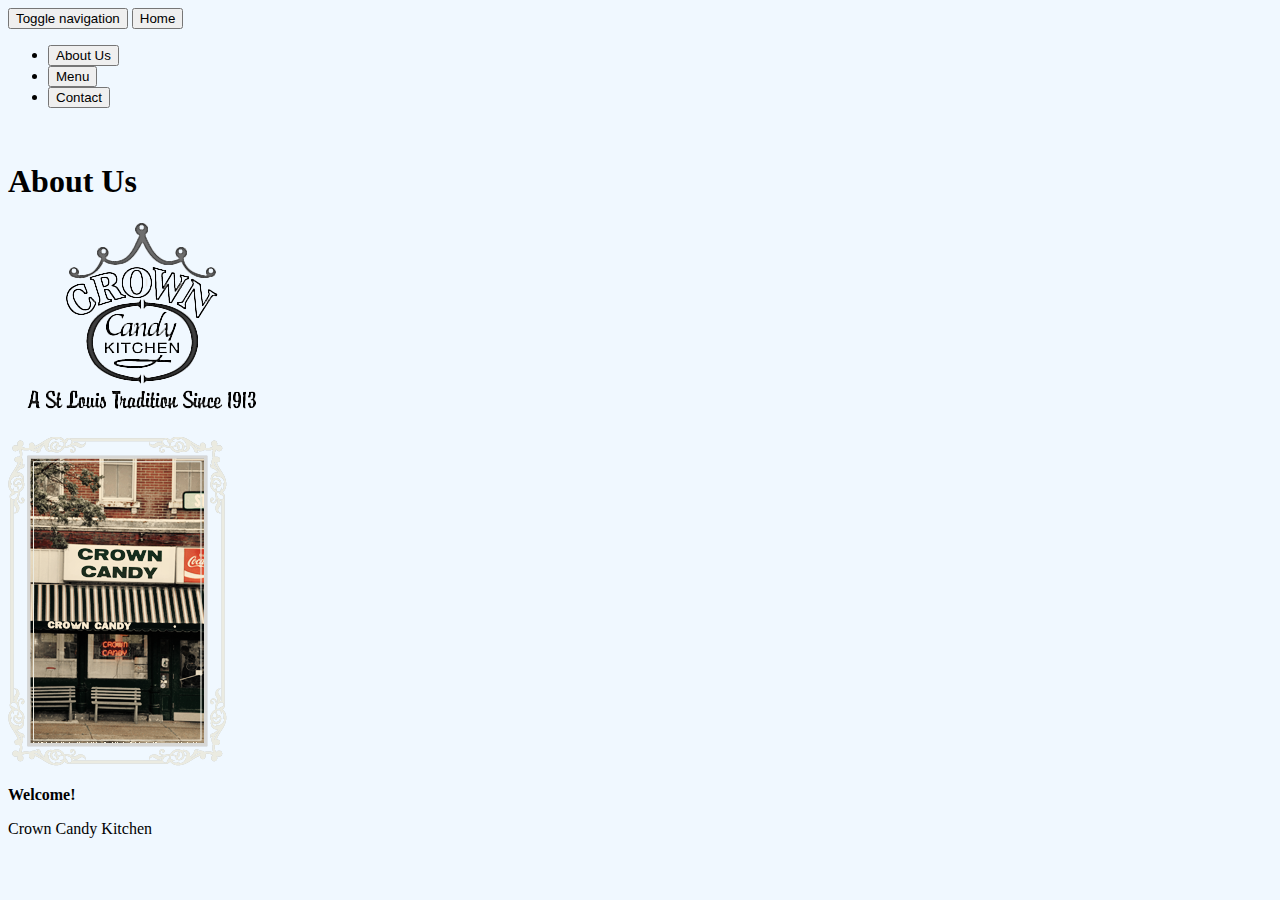
==== about.html @ 3922f228 "9/29/2014 in class" ====
<!DOCTYPE html>
<html lang="en">
<head>
  <meta charset="utf-8">
  <meta http-equiv="X-UA-Compatible" content="IE=edge">
  <meta name="viewport" content="width=device-width, initial-scale=1">
  <title>Crown Candy Kitchen</title>

  <!-- Bootstrap -->
  <link href="css/bootstrap.min.css" rel="stylesheet">
  <link href="css/custom.css" rel="stylesheet">

  <!-- HTML5 Shim and Respond.js IE8 support of HTML5 elements and media queries -->
  <!-- WARNING: Respond.js doesn't work if you view the page via file:// -->
    <!--[if lt IE 9]>
      <script src="https://oss.maxcdn.com/html5shiv/3.7.2/html5shiv.min.js"></script>
      <script src="https://oss.maxcdn.com/respond/1.4.2/respond.min.js"></script>
      <![endif]-->
    </head>

    <body>

      <div class="navbar navbar-inverse" role="navigation">
        <div class="container">
          <div class="navbar-header">
            <button type="button" class="navbar-toggle collapsed" data-toggle="collapse" data-target=".navbar-collapse">
              <span class="sr-only">Toggle navigation</span>
              <span class="icon-bar"></span>
              <span class="icon-bar"></span>
              <span class="icon-bar"></span>
            </button>
            <a class="navbar-brand" href="index.html"><button type="button" class="btn btn-default navbar-btn">Home</button></a>
          </div>
          <div class="collapse navbar-collapse">
            <ul class="nav navbar-nav">
              <li><a href="#"><button type="button" class="btn btn-default navbar-btn">About Us</button></a></li>
              <li class="active"><a href="menu.html"><button type="button" class="btn btn-default navbar-btn">Menu</button></a></li>
              <li><a href="contact.html"><button type="button" class="btn btn-default navbar-btn">Contact</button></a></li>
            </ul>
          </div><!--/.nav-collapse -->
        </div>
      </div>
      <div class="container">

        <div class="row">
          <div class="col-md-4 col-xs-12">
            <br>
            <h1>About Us</h1>
          </div>
          <div class="col-md-offset-2 col-md-6 col-xs-12">
          <img src="img/crownlogo.png" class="img-responsive">
          </div>
        </div>
        <br>
        <div class="row">
          <div class="col-md-4 col-xs-12">
            <img src="img/storefront.png" class="img-responsive">
          </div>
          <div class="col-md-8 col-xs-12">
            <p><strong>Welcome!</strong></p>
            <p>Crown Candy Kitchen </p>


      </div><!-- /.container -->



      <!-- jQuery (necessary for Bootstrap's JavaScript plugins) -->
      <script src="https://ajax.googleapis.com/ajax/libs/jquery/1.11.1/jquery.min.js"></script>
      <!-- Include all compiled plugins (below), or include individual files as needed -->
      <script src="js/bootstrap.min.js"></script>
    </body>

    </html>
---- css/custom.css ----
body {
	background-color: #F0F8FF;
}

.hours {
	font-size: 1.5em;
}

.h2 {
	font-size: 2em;
}

.img-responsive{
	max-width: 100%;
}
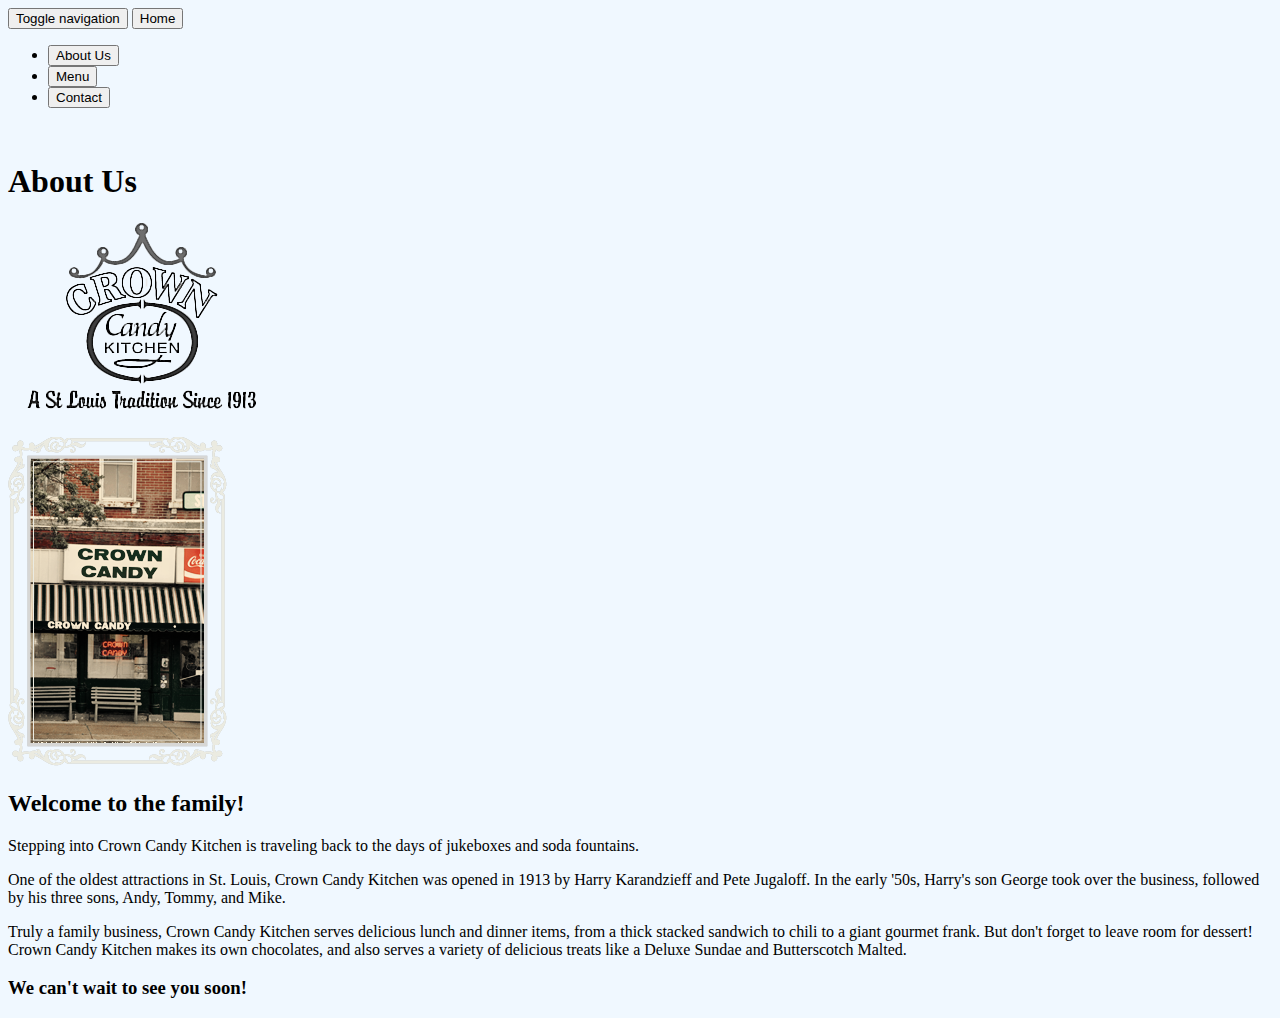
==== commit 12582241: "10/1/2014" ====
--- a/about.html
+++ b/about.html
@@ -33,8 +33,8 @@
           </div>
           <div class="collapse navbar-collapse">
             <ul class="nav navbar-nav">
-              <li><a href="#"><button type="button" class="btn btn-default navbar-btn">About Us</button></a></li>
-              <li class="active"><a href="menu.html"><button type="button" class="btn btn-default navbar-btn">Menu</button></a></li>
+              <li class="active"><a href="about.html"><button type="button" class="btn btn-default navbar-btn">About Us</button></a></li>
+              <li><a href="menu.html"><button type="button" class="btn btn-default navbar-btn">Menu</button></a></li>
               <li><a href="contact.html"><button type="button" class="btn btn-default navbar-btn">Contact</button></a></li>
             </ul>
           </div><!--/.nav-collapse -->
@@ -45,7 +45,7 @@
         <div class="row">
           <div class="col-md-4 col-xs-12">
             <br>
-            <h1>About Us</h1>
+            <h1><strong>About Us</strong></h1>
           </div>
           <div class="col-md-offset-2 col-md-6 col-xs-12">
           <img src="img/crownlogo.png" class="img-responsive">
@@ -57,8 +57,11 @@
             <img src="img/storefront.png" class="img-responsive">
           </div>
           <div class="col-md-8 col-xs-12">
-            <p><strong>Welcome!</strong></p>
-            <p>Crown Candy Kitchen </p>
+            <h2><strong>Welcome to the family!</strong></h2>
+            <p>Stepping into Crown Candy Kitchen is traveling back to the days of jukeboxes and soda fountains.</p>
+            <p>One of the oldest attractions in St. Louis, Crown Candy Kitchen was opened in 1913 by Harry Karandzieff and Pete Jugaloff.  In the early '50s, Harry's son George took over the business, followed by his three sons, Andy, Tommy, and Mike.</p>
+            <p>Truly a family business, Crown Candy Kitchen serves delicious lunch and dinner items, from a thick stacked sandwich to chili to a giant gourmet frank.  But don't forget to leave room for dessert!  Crown Candy Kitchen makes its own chocolates, and also serves a variety of delicious treats like a Deluxe Sundae and Butterscotch Malted.</p>
+            <h3>We can't wait to see you soon!</h3>
 
 
       </div><!-- /.container -->
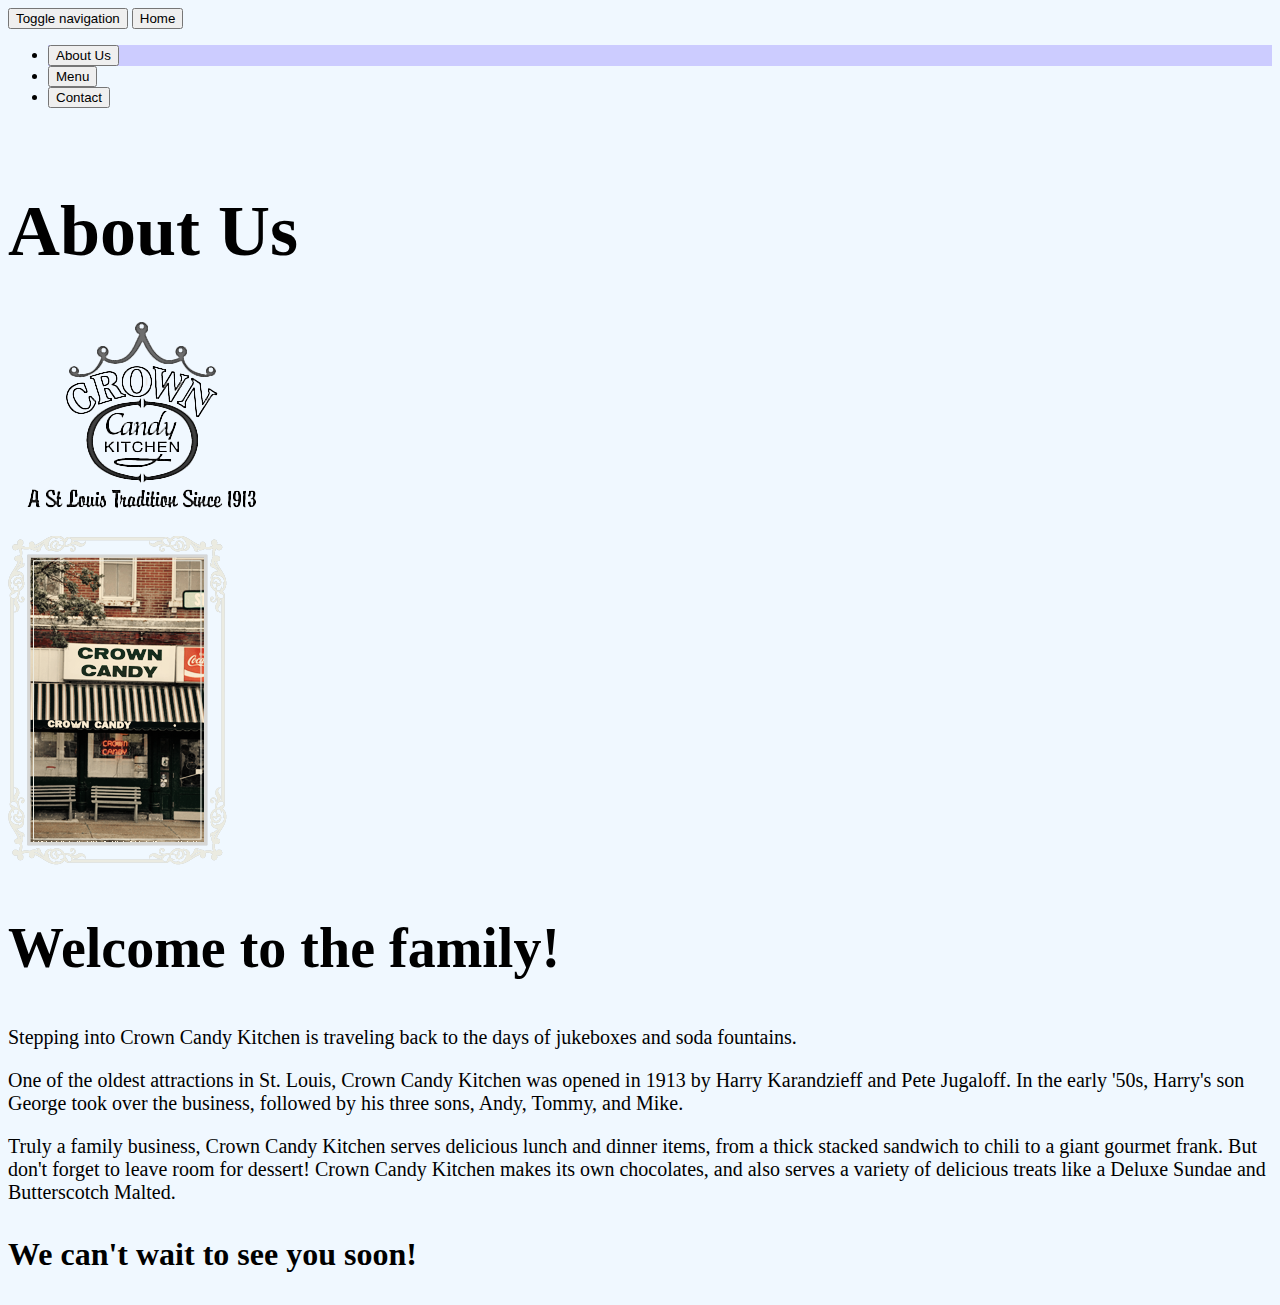
==== commit c034f054: "10/8/2014" ====
--- a/about.html
+++ b/about.html
@@ -19,6 +19,7 @@
     </head>
 
     <body>
+      <div class="about">
 
       <div class="navbar navbar-inverse" role="navigation">
         <div class="container">
@@ -35,7 +36,7 @@
             <ul class="nav navbar-nav">
               <li class="active"><a href="about.html"><button type="button" class="btn btn-default navbar-btn">About Us</button></a></li>
               <li><a href="menu.html"><button type="button" class="btn btn-default navbar-btn">Menu</button></a></li>
-              <li><a href="contact.html"><button type="button" class="btn btn-default navbar-btn">Contact</button></a></li>
+              <li><a href="Contact.html"><button type="button" class="btn btn-default navbar-btn">Contact</button></a></li>
             </ul>
           </div><!--/.nav-collapse -->
         </div>
@@ -47,7 +48,7 @@
             <br>
             <h1><strong>About Us</strong></h1>
           </div>
-          <div class="col-md-offset-2 col-md-6 col-xs-12">
+          <div class="col-md-offset-4 col-md-4 col-xs-12">
           <img src="img/crownlogo.png" class="img-responsive">
           </div>
         </div>
@@ -72,6 +73,7 @@
       <script src="https://ajax.googleapis.com/ajax/libs/jquery/1.11.1/jquery.min.js"></script>
       <!-- Include all compiled plugins (below), or include individual files as needed -->
       <script src="js/bootstrap.min.js"></script>
+    </div>
     </body>
 
     </html>
--- a/css/custom.css
+++ b/css/custom.css
@@ -1,15 +1,67 @@
 body {
 	background-color: #F0F8FF;
+	font-family: "Trebuchet MS";
+}
+
+h1 {
+	font-size: 4.5em;
+}
+
+h2 {
+	font-size: 3.5em;
+}
+
+h3 {
+	font-size: 2em;
+}
+
+p {
+	font-size: 1.25em;
+}
+
+
+
+.img-responsive{
+	max-width: 100%;
+}
+
+.section{
+	text-align: center;
+}
+
+.active{
+	background-color: #CCCCFF;
 }
 
 .hours {
-	font-size: 1.5em;
+	border-style: double;
+	border-width: 10px;
+	background-color: #CCCCFF;
 }
 
-.h2 {
-	font-size: 2em;
+.address{
+	border-style: double;
+	border-width: 10px;
+	background-color: #CCCCFF;
 }
 
-.img-responsive{
-	max-width: 100%;
-}+.tag{
+	border-style: double;
+	border-width: 10px;
+	background-color: #CCCCFF;
+}
+
+.social{
+	border-style: double;
+	border-width: 10px;
+	background-color: #CCCCFF;
+}
+
+.price{
+	vertical-align: bottom;
+}
+
+
+.logo{
+	vertical-align: bottom;
+}
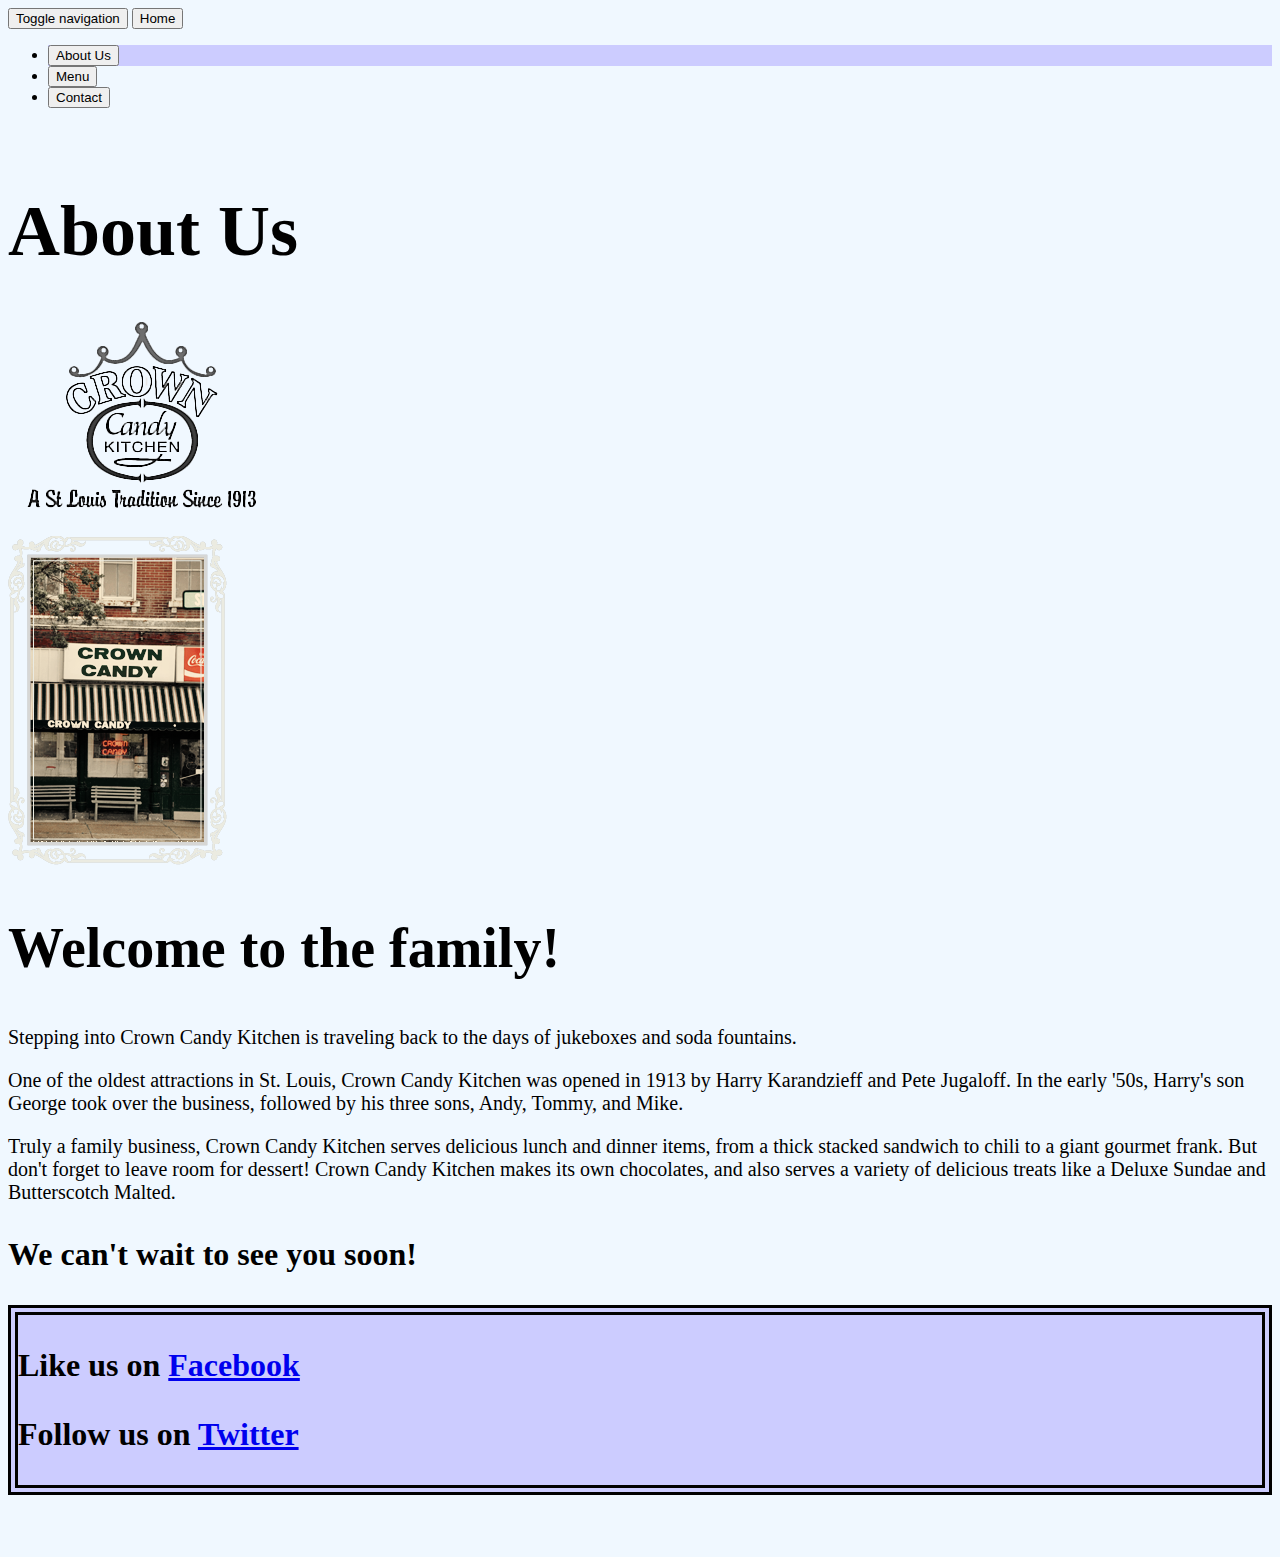
==== commit c98abaa1: "10/11/2014" ====
--- a/about.html
+++ b/about.html
@@ -63,6 +63,17 @@
             <p>One of the oldest attractions in St. Louis, Crown Candy Kitchen was opened in 1913 by Harry Karandzieff and Pete Jugaloff.  In the early '50s, Harry's son George took over the business, followed by his three sons, Andy, Tommy, and Mike.</p>
             <p>Truly a family business, Crown Candy Kitchen serves delicious lunch and dinner items, from a thick stacked sandwich to chili to a giant gourmet frank.  But don't forget to leave room for dessert!  Crown Candy Kitchen makes its own chocolates, and also serves a variety of delicious treats like a Deluxe Sundae and Butterscotch Malted.</p>
             <h3>We can't wait to see you soon!</h3>
+          </div>
+        </div>
+        <div class="row">
+          <div class="social col-md-3">
+            <h3>Like us on <a href="http://www.facebook.com/crowncandykitchen">Facebook</a></h3>
+            <h3>Follow us on <a href="https://twitter.com/CrownCandy">Twitter</a></h3>
+          </div>
+         </div>
+         <br>
+         <br>
+         <br>
 
 
       </div><!-- /.container -->
--- a/css/custom.css
+++ b/css/custom.css
@@ -65,3 +65,8 @@
 .logo{
 	vertical-align: bottom;
 }
+
+.chocolates{
+	border-style: double;
+	border-width: 10px;
+}